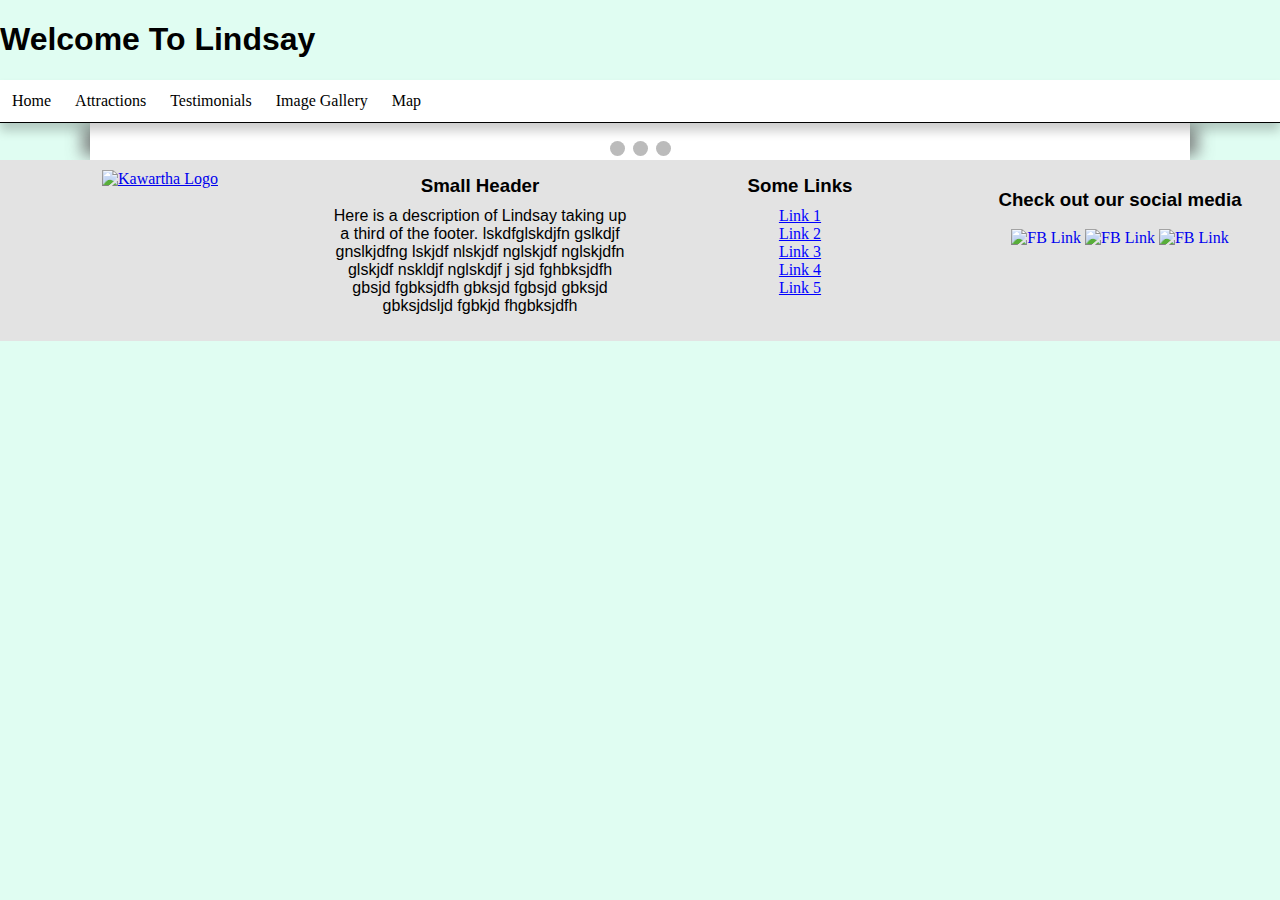
==== index.html @ eac44c62 "Create index.html" ====
<!DOCTYPE html>
<html>
<head>
	<title>Main Page</title>

<meta charset="UTF-8"> <!-- Used to remove error of undefined charset Declaring Character Encodings in HTML, https://www.w3.org/International/questions/qa-html-encoding-declarations#httphead. -->
<meta name="viewport" content="width=device-width, initial-scale=1"> 
<!-- coding for responsive design referenced from w3schools. (n.d). HTML Responsive Web Design. Retrieved from w3schools: https://www.w3schools.com/html/html_responsive.asp -->
<!-- This is a comment from Grayson, Shawn's Git Review-->
<!-- this is a comment--> 
    <title>Lindsay Attractions</title>
    <meta charset="UTF-8"> <!-- Used to remove error of undefined charset declaring character encodings 
                            https://www.w3.org/International/questions/qa-html-encoding-declarations#httphead.-->
    <link rel="stylesheet" href="css1.css"> <!-- coding for responsive design referenced from w3schools. (n.d). HTML Responsive Web Design. Retrieved from w3schools: https://www.w3schools.com/html/html_responsive.asp -->
	<meta name="viewport" content="width=device-width, initial-scale=1"> 
</head>

<body>
    <div class ="hero-image">
        <div class = "heo-text">
            <h1>Welcome To Lindsay</h1>
        </div>
    </div>

 <!--****************************NAVIGATION BAR ***********************************************--><!--Created by Mara Van Meer -->
 <ul class="navList">
    <li>
      <a href="#one">Home</a>
  
    </li>
    <li><a href="#two">Attractions</a>
      <div>
        <a href="food.html">Cuisine</a>
        <a href="#">Parks</a>
        <a href="#">Events</a>
      </div>
    </li>
    <li>
      <a href="#three">Testimonials</a>
      <div>
        <a href="#">Our Team</a>
        <a href="#">Lindsay Locals</a>
      </div>
    </li>
    <li><a href="ImageGallery.html">Image Gallery</a></li>
    <li><a href="#four">Map</a></li>
  </ul>
  
  <!--Code for navigation bar referenced from CodePen. (n.d). navBar with Dropdown. 
    Retrieved from CodePen: https://codepen.io/zFunx/pen/XMKaBj--> 

<div class = "innerContent">
<!-- Slideshow container -->
<div class="slideshow-container">

    <!-- Full-width images with number and caption text -->
    <div class="mySlides fade">
      <div class="numbertext">1 / 3</div>
      <img src="imageFolder/FallWeather.jpg" width="1280" height="720">
      <div class="text">Wonderful Weather</div>
    </div>
  
    <div class="mySlides fade">
      <div class="numbertext">2 / 3</div>
      <img src="imageFolder/birders-enjoying-theview.jpg" width="1280" height="720">
      <div class="text">Authentic Attractions</div>
    </div>
  
    <div class="mySlides fade">
      <div class="numbertext">3 / 3</div>
      <img src="imageFolder/Timhorton.jpg" width="1280" height="720">
      <div class="text">Meaningful Meals</div>
    </div>
  
    <!-- Next and previous buttons -->
    <a class="prev" onclick="plusSlides(-1)">&#10094;</a>
    <a class="next" onclick="plusSlides(1)">&#10095;</a>
     
  
  
  </div>
  <br>
  
  <!-- The dots/circles -->
  
  
  <div class="dotBar">
    <span class="dot" onclick="currentSlide(1)"></span> 
    <span class="dot" onclick="currentSlide(2)"></span> 
    <span class="dot" onclick="currentSlide(3)"></span> 
    
  </div>
</div>
<!-- call for main slideshow javaScript-->
<script src="javascript1.js">
</script>

</body>




<!-- Footer written by Chris Noakes-->
<footer>
        <!--Inspiration for footer drawn from w3schools, explorekawarthalakes.com, mdbootstrap.com-->
        <div class="footerRow">
			<div class="footerCol">
			<!--Logo from kawarthalakes.ca -->
				<a href = "https://www.kawarthalakes.ca/en/index.aspx" target="_blank">
					<img src="imageFolder/logo_footer.png" alt="Kawartha Logo">
				</a>
			</div>
            <div class="footerCol">
				<h3 class="footerHeader">Small Header</h3> <!-- Subheader and contact information-->
                <p id="footerBlurb">Here is a description of Lindsay taking up a third of the footer. lskdfglskdjfn gslkdjf gnslkjdfng lskjdf nlskjdf nglskjdf nglskjdfn glskjdf nskldjf nglskdjf
				j sjd fghbksjdfh gbsjd fgbksjdfh gbksjd fgbsjd gbksjd gbksjdsljd fgbkjd fhgbksjdfh</p>
            </div>
			<!--List of links; idea from w3schools and explore kawartha lakes website-->
            <div class="footerCol">
				<h3  class="footerHeader">Some Links</h3>
                <a href="#" class="footerLinks">Link 1</a>
                <a href="#" class="footerLinks">Link 2</a>
                <a href="#" class="footerLinks">Link 3</a>
                <a href="#" class="footerLinks">Link 4</a>
				<a href="#" class="footerLinks">Link 5</a>
            </div>
			<!--Social media image links-->
            <div class="footerCol">
                <h3>Check out our social media</h3>
				<a href="#" class="socialLinks">
					<img src="imageFolder/ResizeFB.png" alt="FB Link">
				</a>
				<a href="#" class="socialLinks">
					<img src="imageFolder/instagramIMG.png" alt="FB Link">
				</a>
				<a href="#" class="socialLinks">
					<img src="imageFolder/twitter.jpg" alt="FB Link">
				</a>
            </div>

        </div>
    </footer>
</html>
---- css1.css ----
.header{
  color:#E0FFFF
}
.body {
    font-family: Arial, Helvetica, sans-serif;
  }


/*Chris - Set background colour*/
body{
  background-color: rgb(224, 253, 242)
}
/*Chris - Set inner content box for entire page*/

.innerContent{
  background-color: rgb(255, 255, 255);
  margin-left: 7%;
  margin-right: 7%;
  box-shadow: 0 9px 0px 0px white, 0 -9px 0px 0px white, 12px 0 15px -4px rgba(105, 105, 105, 0.8), -12px 0 15px -4px rgba(105, 105, 105, 0.8);
}
/**************************************NAVIGATION BAR**************************************/
body,
html {
  padding: 0;
  margin: 0;
  height: 100%;
  display: flex;
  flex-direction: column
}

.navList { /*General Nav properties*/
  background-color: white; 
  border-bottom: 1px solid black; /*thin line at the bottom of nav bar*/
  box-shadow: 0 8px 10px 0px rgba(0, 0, 0, 0.2); /*grey shadow*/
  list-style-type: none;
  margin: 0;
  padding: 0;
  z-index: 100;
  /*keep it high*/
}

.navList li { /*controls float of nav bar*/
  float: left;
}

.navList a { /*text for nav bar*/
  color: black;
  padding: 12px;
  text-decoration: none;
  display: block;
  transition: .3s;
  white-space: nowrap;
}

.navList a:hover { /*Hover colour*/
  background-color: #E0FFFF;
}

.navList > li { /*hide the list within the nav element*/
  position: relative;
}

.navList > li > div { /*List properties*/
  visibility: hidden;
  position: absolute;
  background-color: white;
  box-shadow: 2px 4px 8px 0px rgba(0, 0, 0, 0.2);
  transition: .1s;
  opacity: 0;
}

.navList > li:hover > div { /*hover properties for list*/
  visibility: visible;
  opacity: 1;
}
/*Code for navigation bar referenced from CodePen. (n.d). navBar with Dropdown. 
Retrieved from CodePen: https://codepen.io/zFunx/pen/XMKaBj*/


/***************************************Main Photo Slideshow***************************************/

* {box-sizing:border-box} /*Watch this, effects everything*/

/* Slideshow container */
.slideshow-container {
  position: relative;
  margin: auto;
  width:auto;
  height:auto;
}

.dotBar{
	text-align:center;
	top:10%;
}	
/* Hide the images by default */
.mySlides {
  display: none;
  width:auto;
  height:auto;
}

/* Next & previous buttons */
.prev, .next {
  cursor: pointer;
  position: absolute;
  top: 50%;
  width: auto;
  margin-top: -22px;
  padding: 16px;
  color: white;
  font-weight: bold;
  font-size: 18px;
  transition: 0.6s ease;
  border-radius: 0 3px 3px 0;
  user-select: none;
}

/* Position the "next button" to the right */
.next {
  right: 0;
  border-radius: 3px 0 0 3px;
}

/* On hover, add a black background color with a little bit see-through */
.prev:hover, .next:hover {
  background-color: rgba(0,0,0,0.8);
}

/* Caption text */
.text {
  font-family:Poppins, sans-serif;
  text-transform: uppercase;
  font-size: 30px;
  color:rgb(255,255,255); 
  width: 100%;
  text-align: center;
  font-weight: 700;
  margin-bottom:16px;
  margin-top: 16px;
  position: absolute;
  box-sizing: border-box;
  top: 50%;
  left: 50%;
  transform: translate(-50%, -50%);
}

/* Number text (1/3 etc) */
.numbertext {
  color: #f2f2f2;
  font-size: 12px;
  padding: 8px 12px;
  position: absolute;
  top: 0;
}

/* The dots/bullets/indicators */
.dot {
  cursor: pointer;
  height: 15px;
  width: 15px;
  margin: 0 2px;
  background-color: #bbb;
  border-radius: 50%;
  display: inline-block;
  transition: background-color 0.6s ease;
}

.active, .dot:hover {
  background-color: #717171;
}

/* Fading animation */
.fade {
  -webkit-animation-name: fade;
  -webkit-animation-duration: 1.5s;
  animation-name: fade;
  animation-duration: 1.5s;
}

@-webkit-keyframes fade {
  from {opacity: .4} 
  to {opacity: 1}
}

@keyframes fade {
  from {opacity: .4} 
  to {opacity: 1}
}

/****************Image Gallery************/
/*Owned by Malena*/
*
  box-sizing: border-box;
}

.header {
  text-align: center;
  padding: 32px;
}

.row {
  display: -ms-flexbox; 
  display: flex;
  -ms-flex-wrap: wrap;
  flex-wrap: wrap;
  padding: 10px;
} 
/* Create two equal columns that floats next to each other */ 
.column {
	flex-wrap: 25%; 
  flex: 25%;
  padding: 10px;
} 

.column img {
  margin-top: 10px;
  vertical-align: middle;
  width: 100%;
} */ 

/* Clear floats after the columns */
.row:after {
  content: "";
  display: table;
  clear: both; 
}  
/*Image gallery taken and edited based of w3schools How To 
  https://www.w3schools.com/howto/howto_js_image_grid.asp*/


/*General CSS for headings, etc*/

h1{
  font-family: Helvetica;
  color: black;
}

h2{
  font-family: Helvetica;
  color: black
}

h3{
  font-family: Helvetica;
  color: black
}

p{
  font-family: Helvetica;
  color: black
}

/************************************************** Food Page CSS *******************************************************/
/* Written by Mara*/

h1.food {
  text-align: center;
  padding-left: 100px;
  padding-bottom: 50px;
  padding-top: 50px
  }
  
img.stars {
display: block;
clear: left;
padding-left: 100px;
}
  
h2.food {
  clear:left;
  margin: 5px;
  padding-left: 100px
}

#tims1{
display: block;
clear: right;
float: right;
width: 40%;
padding-right: 100px;
padding-bottom: 100px;
padding-top: 10px;
}

img.tims{
display: block;
clear: right;
float: right;
width: 40%;
padding-right: 100px;
padding-bottom: 100px;
}

#food2{
  /* padding-bottom: 210px; */
  padding-left: 100px
}


#maptitle{
  text-align: center;
  clear: left;
  padding-top: 100px 
}

p.food{
float:left;
padding-left: 100px;
margin: 0px;
width: 40%;
/* padding-bottom: 250px */
}

img.staticmap{
  width: 100%;
  float: center; 
  padding-right: 300px;
  padding-left: 300px;
  padding-bottom: 100px
  }

div.boxed{
  border: 1px solid black ;
  box-shadow:12px 0 15px -4px rgba(105, 105, 105, 0.8), -12px 0 15px -4px rgba(105, 105, 105, 0.8);
  padding-bottom: 350px;
  padding-top: 50px
}


  /*end of food page css*/

/************************************************** Parks Page CSS *******************************************************/
/* Written by Grayson*/

  .masonry { /* Masonry container Adapted from https://w3bits.com/css-masonry/ */  
    column-count: 3;
    column-gap: 1em;
    padding: 1em;
  }

  .pintrestitem { /* Masonry bricks / elements  adapted from https://w3bits.com/css-masonry/ */
    background-color: #eee;
    display: inline-block;
    margin: 0 0 1em;
    width: 100%;
    box-shadow: 3px 5px 7px rgba(105, 105, 105, 0.8);
    padding:10px;
  }
  .pintrestimage {
    max-width:100%;
    height:auto;
}



  /* Footer style */
/* Written by Chris*/

footer{ /*Chris Noakes*/
	flex-shrink:0;
	width:100%;
}
.footerRow{ /*Chris Noakes*/
	background-color:#e3e3e3;
}
.footerRow:after{ /*Chris Noakes*/
	content:" ";
	display:table;
	clear:both;
}
.footerCol{ /*Chris Noakes*/
	text-align:center;
	float:left;
    width:25%;
	padding:10px;
	box-sizing:border-box;
	height:100%;
}
.footerHeader{ /*Chris Noakes*/
	margin-top:5px;
	margin-bottom:10px;
}
#footerBlurb{ /*Chris Noakes*/
	margin-top:0px;
}
.footerLinks{ /*Chris Noakes*/
	text-align:center;
	display:block;
	color:blue;
	box-sizing:border-box;
}
.footerLinks:hover{ /*Chris Noakes*/
	color:red;
}

.socialLinks{ /*Chris Noakes*/
	text-decoration:none;
}

/*End footer style*/

.page-header{
    text-transform: uppercase;
    font-size: 2em;
    text-align: center;
    margin-top: 16px;
    position: static;
    font-weight: 700;
	width:100%;
}

#subtitle{
	text-align: center
}

#mainBlurb{
	width:50%;
	font-size:20px;
	float:left;
	font-family:Helvetica;
}
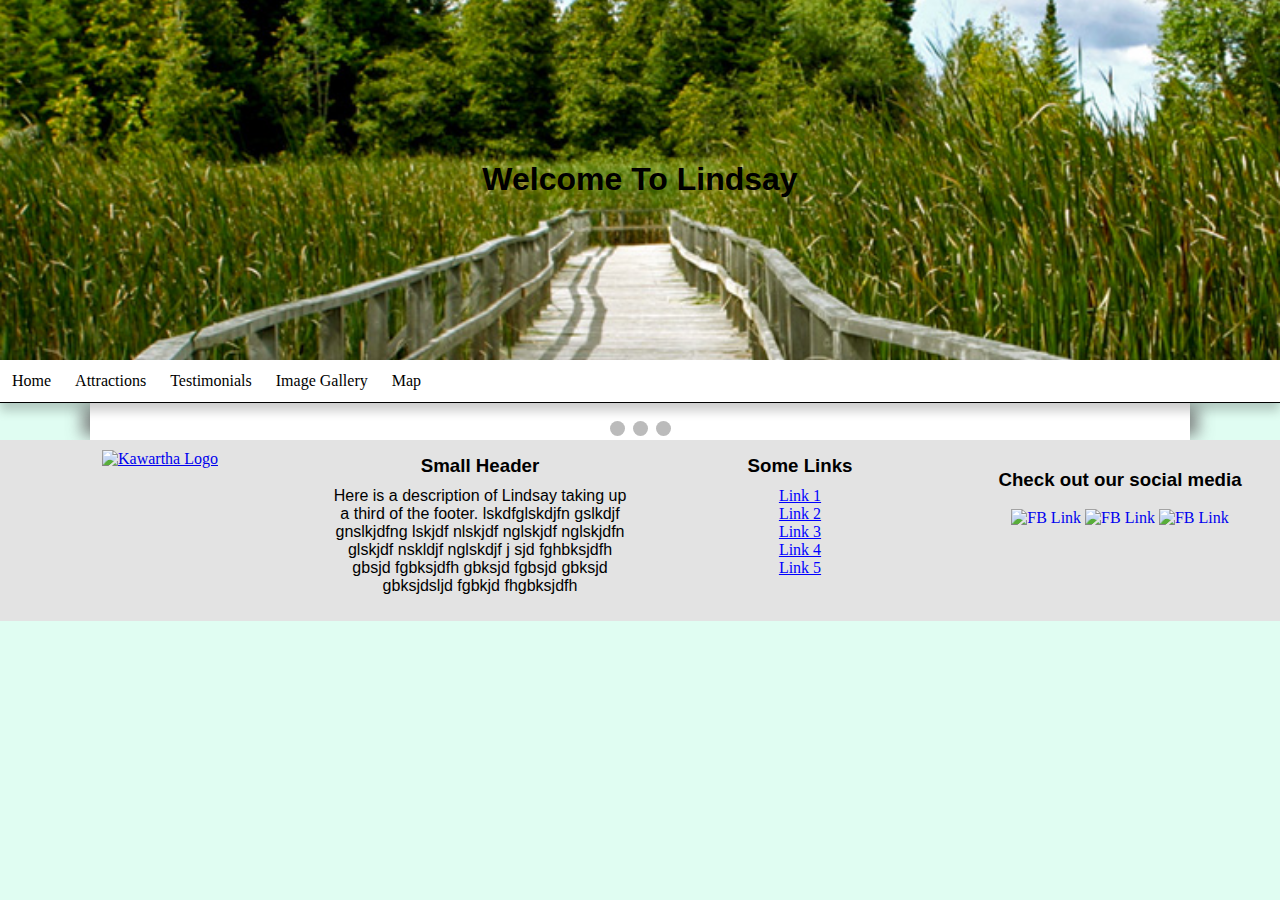
==== commit b84e9d0b: "Update index.html" ====
--- a/index.html
+++ b/index.html
@@ -17,7 +17,7 @@
 
 <body>
     <div class ="hero-image">
-        <div class = "heo-text">
+        <div class = "hero-text">
             <h1>Welcome To Lindsay</h1>
         </div>
     </div>
--- a/css1.css
+++ b/css1.css
@@ -4,7 +4,23 @@
 .body {
     font-family: Arial, Helvetica, sans-serif;
   }
-
+  .hero-image{
+    background-image: url("conservationarea.jpg");
+    height:40%;
+    background-position: center;
+    background-repeat: no-repeat;
+    background-size: cover;
+    position: relative;
+  }
+
+  .hero-text {
+    text-align: center;
+    position: absolute;
+    top: 50%;
+    left: 50%;
+    transform: translate(-50%, -50%);
+    color: #E0FFFF;
+  }
 
 /*Chris - Set background colour*/
 body{
@@ -197,6 +213,7 @@
 .header {
   text-align: center;
   padding: 32px;
+color: #E0FFFF;
 }
 
 .row {
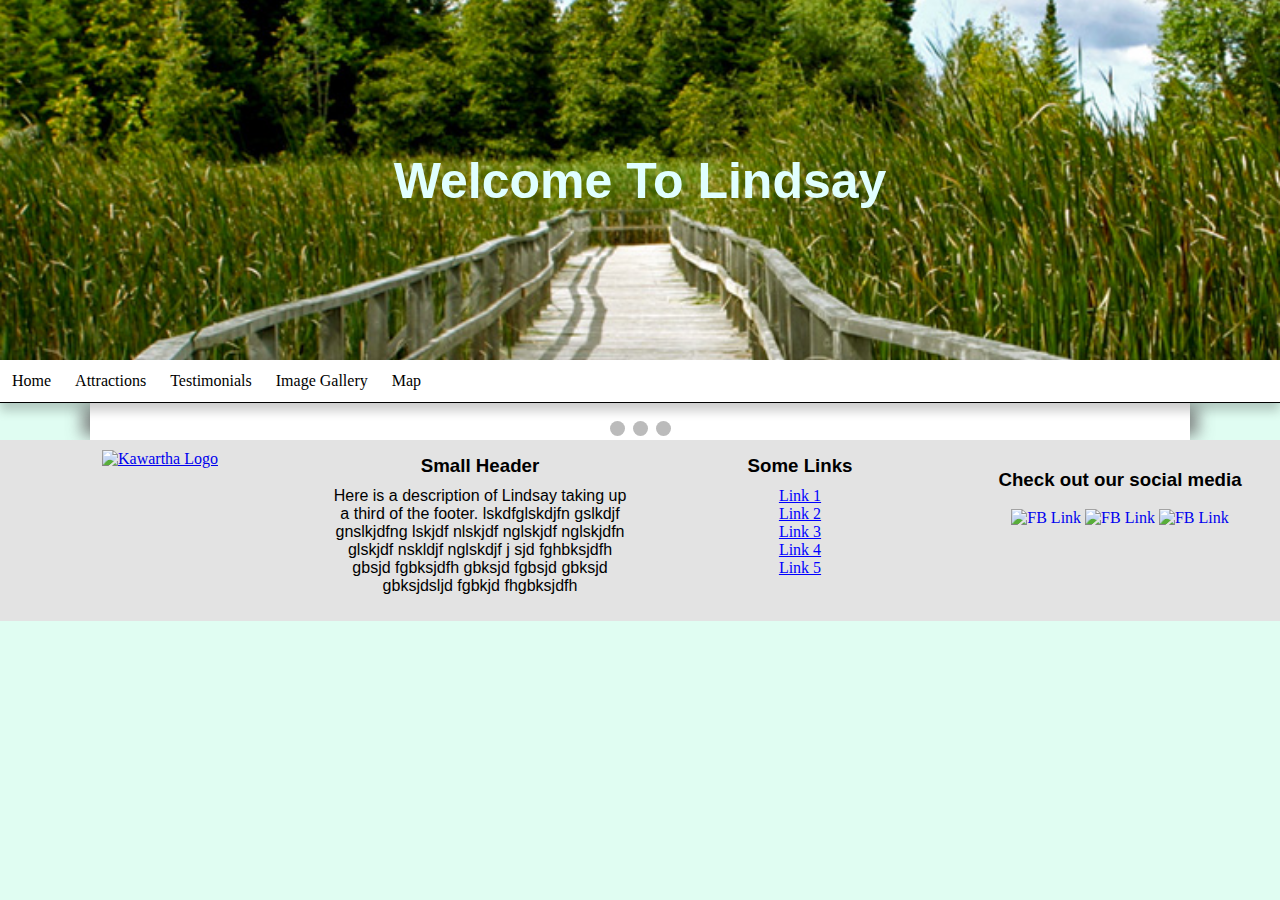
==== commit 463b0ddb: "Update index.html" ====
--- a/index.html
+++ b/index.html
@@ -14,11 +14,12 @@
     <link rel="stylesheet" href="css1.css"> <!-- coding for responsive design referenced from w3schools. (n.d). HTML Responsive Web Design. Retrieved from w3schools: https://www.w3schools.com/html/html_responsive.asp -->
 	<meta name="viewport" content="width=device-width, initial-scale=1"> 
 </head>
-
+<!--**********************************Homepage Header*****************************-->
+<!--Written by Malena-->
 <body>
-    <div class ="hero-image">
+    <div class ="homepage-hero-image">
         <div class = "hero-text">
-            <h1>Welcome To Lindsay</h1>
+            <h1 class= "homepage">Welcome To Lindsay</h1>
         </div>
     </div>
 
--- a/css1.css
+++ b/css1.css
@@ -4,7 +4,10 @@
 .body {
     font-family: Arial, Helvetica, sans-serif;
   }
-  .hero-image{
+  /***********************************Header Main Page*************************/
+  /*Written by Malena*/
+
+  .homepage-hero-image{
     background-image: url("conservationarea.jpg");
     height:40%;
     background-position: center;
@@ -19,9 +22,12 @@
     top: 50%;
     left: 50%;
     transform: translate(-50%, -50%);
+  } 
+  h1.homepage{
     color: #E0FFFF;
-  }
-
+    font-size: 50px; 
+  }
+ 
 /*Chris - Set background colour*/
 body{
   background-color: rgb(224, 253, 242)
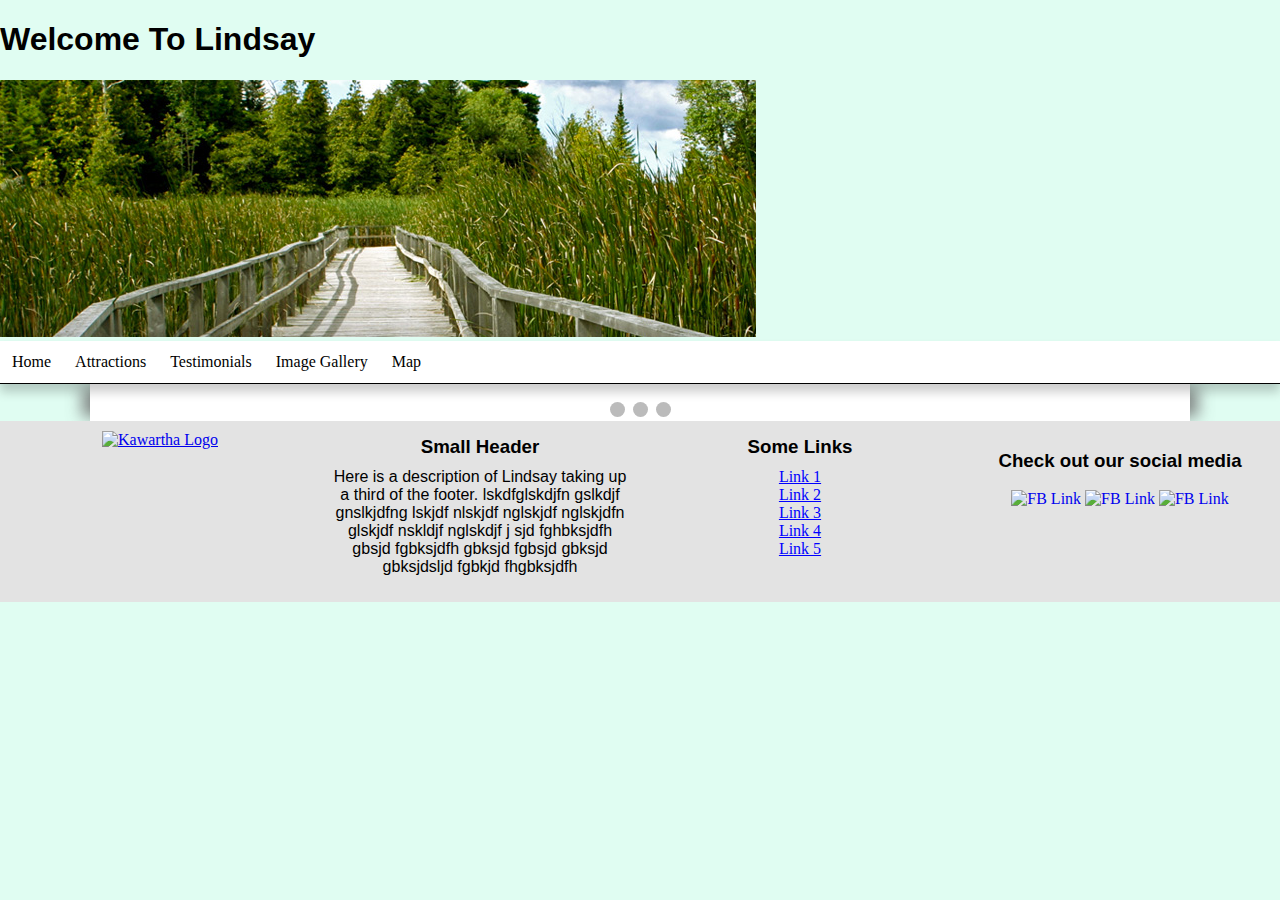
==== commit 80030f92: "Update index.html" ====
--- a/index.html
+++ b/index.html
@@ -17,12 +17,10 @@
 <!--**********************************Homepage Header*****************************-->
 <!--Written by Malena-->
 <body>
-    <div class ="homepage-hero-image">
-        <div class = "hero-text">
-            <h1 class= "homepage">Welcome To Lindsay</h1>
-        </div>
+    <div class="homepage">
+    <h1>Welcome To Lindsay</h1>
+    <img src="conservationarea.jpg" />
     </div>
-
  <!--****************************NAVIGATION BAR ***********************************************--><!--Created by Mara Van Meer -->
  <ul class="navList">
     <li>
--- a/css1.css
+++ b/css1.css
@@ -4,28 +4,57 @@
 .body {
     font-family: Arial, Helvetica, sans-serif;
   }
-  /***********************************Header Main Page*************************/
+  /***********************************Headers for all pages*************************/
   /*Written by Malena*/
 
   .homepage-hero-image{
     background-image: url("conservationarea.jpg");
-    height:40%;
-    background-position: center;
-    background-repeat: no-repeat;
     background-size: cover;
-    position: relative;
-  }
-
+    height: 60vh;
+    text-align: center;
+    display: -webkit-flex;
+    display: -ms-flexbox;
+    display: flex;
+    -webkit-align-items: center;
+        -ms-flex-align: center;
+            align-items: center;
+    -webkit-justify-content: center;
+        -ms-flex-pack: center;
+            justify-content: center;
+  }
+  .foodpage-hero-image{
+    background-image: url("foodpageheader.jpg");
+    background-size: cover;
+    height: 50%;
+    text-align: center;
+    display: -webkit-flex;
+    display: -ms-flexbox;
+    display: flex;
+    -webkit-align-items: center;
+        -ms-flex-align: center;
+            align-items: center;
+    -webkit-justify-content: center;
+        -ms-flex-pack: center;
+            justify-content: center;
+  }
+  .imagegallery-hero-image{
+    background-image: url("imagegalleryheader.jpg");
+    height: 60%;
+  background-position: center;
+  background-repeat: no-repeat;
+  background-size: cover;
+  position: relative;
+  }
   .hero-text {
     text-align: center;
-    position: absolute;
+    position: relative;
     top: 50%;
     left: 50%;
     transform: translate(-50%, -50%);
   } 
-  h1.homepage{
+  h1.heroimage{
     color: #E0FFFF;
-    font-size: 50px; 
+    font-size: 50px;
   }
  
 /*Chris - Set background colour*/
@@ -248,6 +277,21 @@
   display: table;
   clear: both; 
 }  
+
+  .G1Overlay{
+  position: absolute; 
+  bottom: 0; 
+  background: rgb(0, 0, 0);
+  background: rgba(0, 0, 0, 0.5); /* Black see-through */
+  color: #f1f1f1; 
+  width: 100%;
+  transition: .5s ease;
+  opacity:0;
+  color: white;
+  font-size: 20px;
+  padding: 20px;
+  text-align: center;
+}
 /*Image gallery taken and edited based of w3schools How To 
   https://www.w3schools.com/howto/howto_js_image_grid.asp*/
 
@@ -276,7 +320,6 @@
 
 /************************************************** Food Page CSS *******************************************************/
 /* Written by Mara*/
-
 h1.food {
   text-align: center;
   padding-left: 100px;
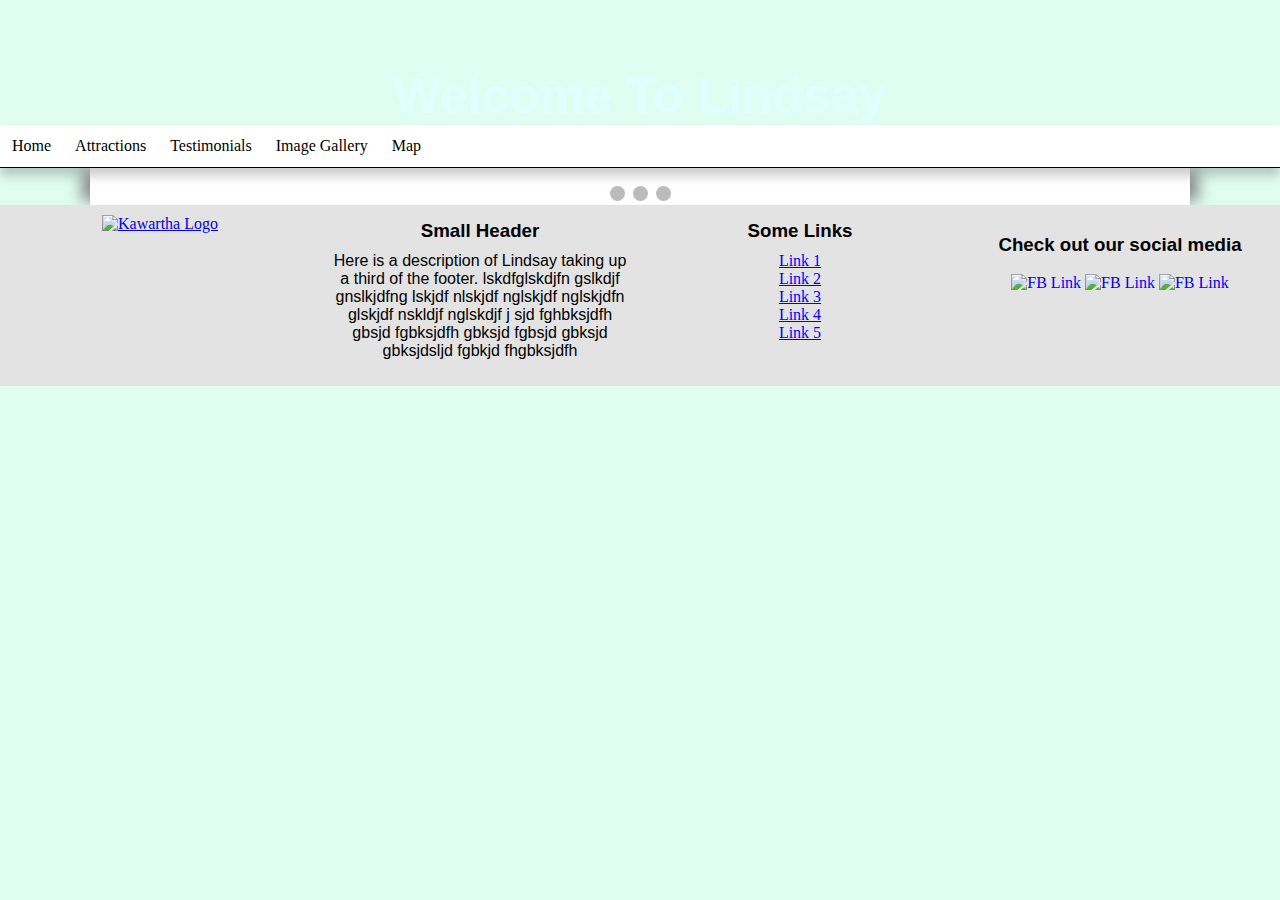
==== commit a9fc3387: "Update index.html" ====
--- a/index.html
+++ b/index.html
@@ -17,9 +17,10 @@
 <!--**********************************Homepage Header*****************************-->
 <!--Written by Malena-->
 <body>
-    <div class="homepage">
-    <h1>Welcome To Lindsay</h1>
-    <img src="conservationarea.jpg" />
+     <div class ="homepage-hero-image">
+        <div class = "hero-text">
+            <h1 class= "heroimage">Welcome To Lindsay</h1>
+        </div>
     </div>
  <!--****************************NAVIGATION BAR ***********************************************--><!--Created by Mara Van Meer -->
  <ul class="navList">
--- a/css1.css
+++ b/css1.css
@@ -7,20 +7,23 @@
   /***********************************Headers for all pages*************************/
   /*Written by Malena*/
 
-  .homepage-hero-image{
-    background-image: url("conservationarea.jpg");
-    background-size: cover;
-    height: 60vh;
+.homepage{
+    width: 100%;
+    height: 40%;
     text-align: center;
-    display: -webkit-flex;
-    display: -ms-flexbox;
-    display: flex;
-    -webkit-align-items: center;
-        -ms-flex-align: center;
-            align-items: center;
-    -webkit-justify-content: center;
-        -ms-flex-pack: center;
-            justify-content: center;
+    margin: 0 auto;
+    position: relative; 
+  }
+  .homepage h1{
+    text-align: center;
+    position: absolute;
+    top: 50%;
+    left: 50%;
+    transform: translate(-50%, -50%);
+  } 
+  
+  .homepage img{
+    width: 100%;
   }
   .foodpage-hero-image{
     background-image: url("foodpageheader.jpg");
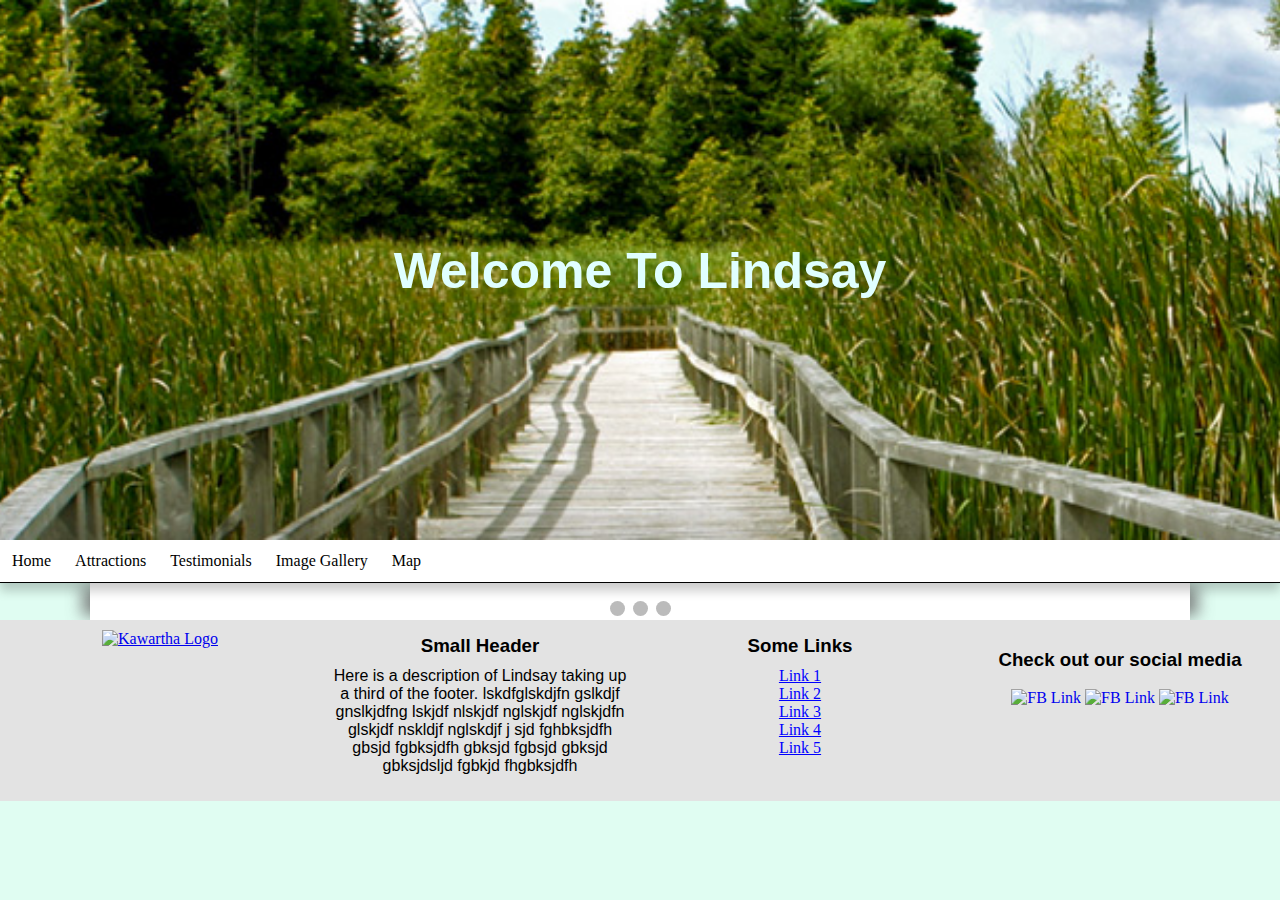
==== commit 17a3d789: "Update index.html" ====
--- a/index.html
+++ b/index.html
@@ -14,14 +14,14 @@
     <link rel="stylesheet" href="css1.css"> <!-- coding for responsive design referenced from w3schools. (n.d). HTML Responsive Web Design. Retrieved from w3schools: https://www.w3schools.com/html/html_responsive.asp -->
 	<meta name="viewport" content="width=device-width, initial-scale=1"> 
 </head>
-<!--**********************************Homepage Header*****************************-->
-<!--Written by Malena-->
+
 <body>
-     <div class ="homepage-hero-image">
+ <div class ="homepage-hero-image">
         <div class = "hero-text">
             <h1 class= "heroimage">Welcome To Lindsay</h1>
         </div>
-    </div>
+ </div>
+
  <!--****************************NAVIGATION BAR ***********************************************--><!--Created by Mara Van Meer -->
  <ul class="navList">
     <li>
--- a/css1.css
+++ b/css1.css
@@ -7,50 +7,33 @@
   /***********************************Headers for all pages*************************/
   /*Written by Malena*/
 
-.homepage{
-    width: 100%;
-    height: 40%;
-    text-align: center;
-    margin: 0 auto;
-    position: relative; 
-  }
-  .homepage h1{
-    text-align: center;
-    position: absolute;
-    top: 50%;
-    left: 50%;
-    transform: translate(-50%, -50%);
-  } 
-  
-  .homepage img{
-    width: 100%;
-  }
-  .foodpage-hero-image{
-    background-image: url("foodpageheader.jpg");
-    background-size: cover;
-    height: 50%;
-    text-align: center;
-    display: -webkit-flex;
-    display: -ms-flexbox;
-    display: flex;
-    -webkit-align-items: center;
-        -ms-flex-align: center;
-            align-items: center;
-    -webkit-justify-content: center;
-        -ms-flex-pack: center;
-            justify-content: center;
-  }
-  .imagegallery-hero-image{
-    background-image: url("imagegalleryheader.jpg");
-    height: 60%;
+  .homepage-hero-image{
+    background-image: url(conservationarea.jpg);
+     height: 60%;
   background-position: center;
   background-repeat: no-repeat;
   background-size: cover;
   position: relative;
   }
+  .foodpage-hero-image{
+    background-image: url("foodpageheader.jpg");
+   height: 60%;
+  background-position: center;
+  background-repeat: no-repeat;
+  background-size: cover;
+  position: relative;
+  }
+  .imagegallery-hero-image{
+    background-image: url("conservationarea.jpg");
+   height: 60%;
+  background-position: center;
+  background-repeat: no-repeat;
+  background-size: cover;
+  position: relative;
+  }
   .hero-text {
     text-align: center;
-    position: relative;
+    position: absolute;
     top: 50%;
     left: 50%;
     transform: translate(-50%, -50%);
